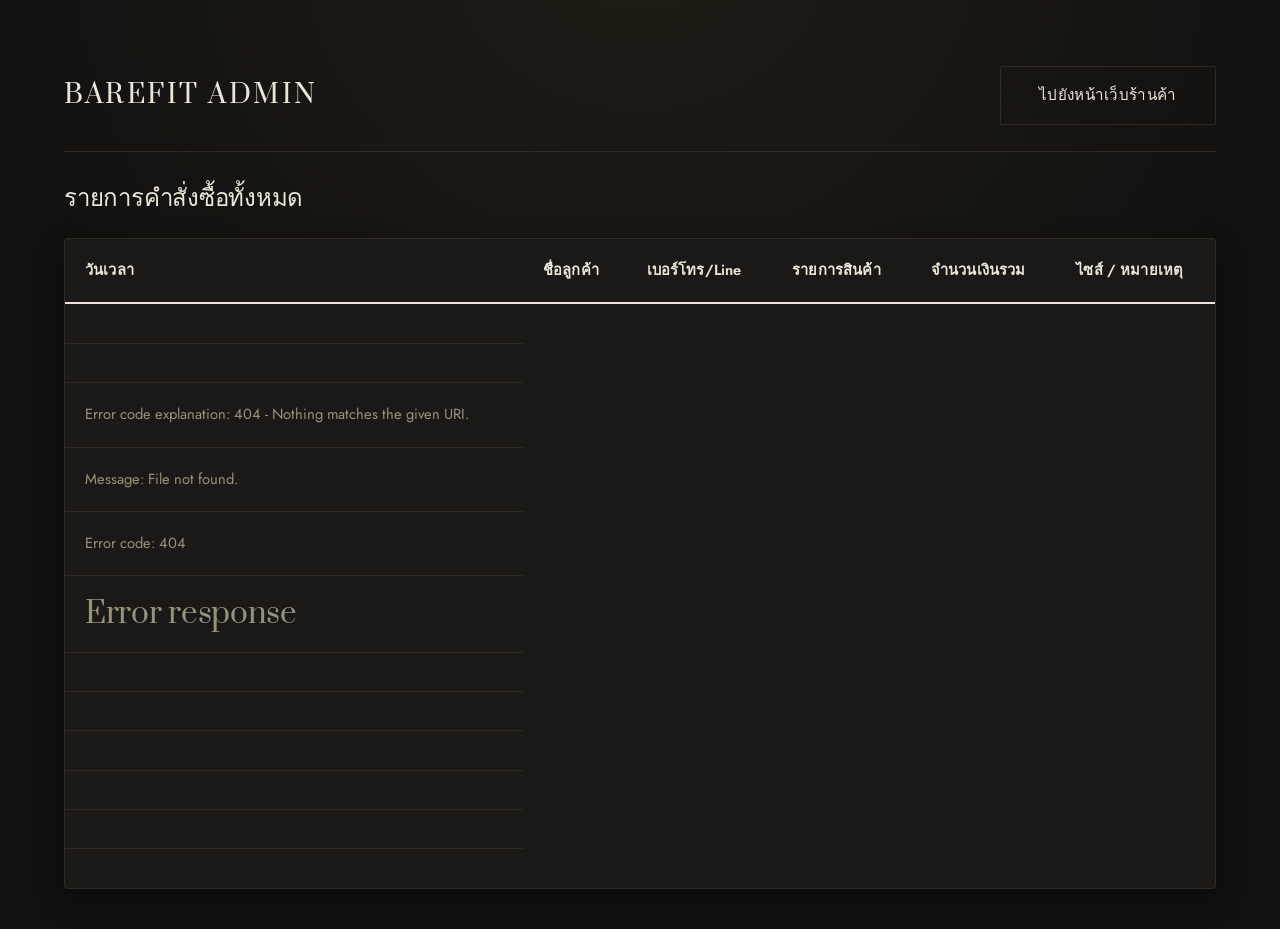
==== admin.html @ 82c6cf05 "Add files via upload" ====
<!DOCTYPE html>
<html lang="th">
<head>
  <meta charset="UTF-8">
  <meta name="viewport" content="width=device-width, initial-scale=1.0">
  <title>Admin Dashboard | BareFit</title>
  <link rel="stylesheet" href="style.css">
</head>
<body>
  <div class="container" style="max-width: 1200px;">
    <header class="nav-header">
      <div class="brand-logo">BareFit Admin</div>
      <a href="index.html" class="btn btn-secondary">ไปยังหน้าเว็บร้านค้า</a>
    </header>

    <h2 style="margin-bottom: 1.5rem;">รายการคำสั่งซื้อทั้งหมด</h2>
    <div class="table-container">
      <table id="ordersTable">
        <thead>
          <tr>
            <th>วันเวลา</th>
            <th>ชื่อลูกค้า</th>
            <th>เบอร์โทร/Line</th>
            <th>รายการสินค้า</th>
            <th>จำนวนเงินรวม</th>
            <th>ไซส์ / หมายเหตุ</th>
          </tr>
        </thead>
        <tbody>
        </tbody>
      </table>
    </div>
  </div>
  <script src="script.js"></script>
</body>
</html>
---- style.css ----
@import url('https://fonts.googleapis.com/css2?family=Jost:wght@300;400;500;600&family=Prata&display=swap');

:root {
  /* Core palette — deep charcoal, warm ivory, brass accent */
  --bg-color: #121110;
  --card-bg: #1B1917;
  --ink: #121110;
  --text-main: #EDE6D8;
  --text-muted: #9A907C;
  --accent-gold: #C9A15B;
  --border-light: #2E2B26;
  --border-dark: #EDE6D8;
  --shadow-soft: 0 10px 28px rgba(0, 0, 0, 0.4);
  --shadow-hover: 0 20px 44px rgba(0, 0, 0, 0.55);

  /* Mood tags — tuned brighter to read clearly on a dark card */
  --seamless-tag: #C9A15B;
  --cotton-tag: #A9B78C;
  --sport-tag: #7FA079;
  --lounge-tag: #C08A98;

  --radius-sm: 2px;
  --radius-md: 4px;
  --ease: cubic-bezier(0.16, 1, 0.3, 1);
}

* { box-sizing: border-box; margin: 0; padding: 0; }

body {
  font-family: 'Jost', sans-serif;
  font-weight: 400;
  background-color: var(--bg-color);
  background-image: radial-gradient(circle at 50% -10%, rgba(201, 161, 91, 0.08), transparent 55%);
  color: var(--text-main);
  line-height: 1.7;
  -webkit-font-smoothing: antialiased;
}

h1, h2, h3 {
  font-family: 'Prata', serif;
  font-weight: 400;
  letter-spacing: -0.01em;
  line-height: 1.25;
}

a { text-decoration: none; color: inherit; }

.container { max-width: 1140px; margin: 0 auto; padding: 2.5rem 1.5rem; }

/* ============ Navbar ============ */
.nav-header {
  display: flex;
  justify-content: space-between;
  align-items: center;
  padding: 1.6rem 0;
  border-bottom: 1px solid var(--border-light);
  margin-bottom: 2rem;
}

.brand-logo {
  font-family: 'Prata', serif;
  font-size: 1.6rem;
  letter-spacing: 2.5px;
  text-transform: uppercase;
  color: var(--text-main);
}

.nav-header nav a {
  font-size: 0.92rem;
  color: var(--text-muted);
  margin-left: 2rem;
  padding-bottom: 4px;
  border-bottom: 1px solid transparent;
  transition: color 0.25s var(--ease), border-color 0.25s var(--ease);
}

.nav-header nav a:hover,
.nav-header nav a.active {
  color: var(--text-main);
  border-color: var(--accent-gold);
}

/* ============ Hero Section ============ */
.hero {
  text-align: left;
  padding: 6rem 3.5rem;
  background: var(--card-bg);
  border-radius: var(--radius-md);
  box-shadow: var(--shadow-soft);
  margin-bottom: 3.5rem;
  border: 1px solid var(--border-light);
}

.hero h1 {
  font-size: clamp(2.4rem, 4.5vw, 3.6rem);
  max-width: 15ch;
  margin-bottom: 1.6rem;
  padding-bottom: 1.6rem;
  position: relative;
  color: var(--text-main);
}

.hero h1::after {
  content: '';
  position: absolute;
  bottom: 0;
  left: 0;
  width: 64px;
  height: 2px;
  background: var(--accent-gold);
}

.hero p {
  color: var(--text-muted);
  font-size: 1.08rem;
  max-width: 46ch;
  margin: 0 0 2.5rem;
}

/* ============ Buttons ============ */
/* Light ivory fill on dark surfaces reads as the premium move here,
   rather than a bright accent color block. */
.btn {
  display: inline-block;
  padding: 1rem 2.4rem;
  border: 1px solid var(--border-dark);
  background: var(--border-dark);
  color: var(--ink);
  font-family: 'Jost', sans-serif;
  font-size: 0.95rem;
  font-weight: 500;
  letter-spacing: 0.02em;
  border-radius: var(--radius-sm);
  cursor: pointer;
  transition: background 0.35s var(--ease), color 0.35s var(--ease), transform 0.35s var(--ease);
}

.btn:hover {
  background: transparent;
  color: var(--border-dark);
  transform: translateY(-2px);
}

.btn-secondary {
  background: transparent;
  color: var(--text-main);
  border: 1px solid var(--border-light);
}

.btn-secondary:hover {
  border-color: var(--border-dark);
  background: var(--border-dark);
  color: var(--ink);
}

/* ============ Grid & Cards ============ */
.mood-grid, .product-grid {
  display: grid;
  grid-template-columns: repeat(auto-fill, minmax(260px, 1fr));
  gap: 2rem;
}

.card {
  background: var(--card-bg);
  border: 1px solid var(--border-light);
  border-radius: var(--radius-md);
  padding: 1.4rem 1.4rem 1.8rem;
  text-align: left;
  transition: transform 0.35s var(--ease), border-color 0.35s var(--ease), box-shadow 0.35s var(--ease);
  position: relative;
  overflow: hidden;
  display: flex;
  flex-direction: column;
}

.card:hover {
  transform: translateY(-6px);
  border-color: var(--accent-gold);
  box-shadow: var(--shadow-hover);
}

.card img {
  width: 100%;
  aspect-ratio: 1/1;
  object-fit: cover;
  border-radius: var(--radius-sm);
  margin-bottom: 1.2rem;
  background-color: #26221D;
  filter: grayscale(10%) brightness(0.96);
  transition: filter 0.5s var(--ease), transform 0.6s var(--ease);
}

.card:hover img {
  filter: grayscale(0%) brightness(1);
  transform: scale(1.015);
}

.card h3 { font-size: 1.15rem; margin-bottom: 0.4rem; color: var(--text-main); }
.card p { color: var(--text-muted); font-size: 0.88rem; margin-bottom: 1.2rem; flex-grow: 1; }
.card .price { font-size: 1.05rem; font-weight: 500; font-family: 'Prata', serif; color: var(--accent-gold); margin-bottom: 1rem; }

/* ============ Category Tags ============ */
.card-tag {
  display: inline-block;
  font-family: 'Prata', serif;
  font-style: italic;
  font-size: 0.82rem;
  font-weight: 400;
  letter-spacing: 0.01em;
  padding-bottom: 0.2rem;
  border-bottom: 1px solid currentColor;
  margin-bottom: 0.9rem;
  width: fit-content;
}

.tag-seamless { color: var(--seamless-tag); }
.tag-cotton { color: var(--cotton-tag); }
.tag-sport { color: var(--sport-tag); }
.tag-lounge { color: var(--lounge-tag); }

/* ============ Filter Bar ============ */
#filter-bar {
  display: flex;
  justify-content: center;
  gap: 0.8rem;
  flex-wrap: wrap;
  margin-bottom: 3rem;
}

#filter-bar button {
  padding: 0.65rem 1.5rem;
  border: 1px solid var(--border-light);
  background: var(--card-bg);
  color: var(--text-muted);
  border-radius: 30px;
  font-family: 'Jost', sans-serif;
  font-size: 0.88rem;
  font-weight: 500;
  cursor: pointer;
  transition: all 0.25s var(--ease);
}

#filter-bar button:hover,
#filter-bar button.active {
  border-color: var(--border-dark);
  background: var(--border-dark);
  color: var(--ink);
}

/* ============ Forms ============ */
.form-card {
  background: var(--card-bg);
  padding: 3rem 2.75rem;
  border-radius: var(--radius-md);
  border: 1px solid var(--border-light);
  box-shadow: var(--shadow-soft);
  max-width: 540px;
  margin: 0 auto;
}

.form-group { margin-bottom: 1.75rem; text-align: left; }

.form-group label {
  display: block;
  margin-bottom: 0.5rem;
  font-size: 0.85rem;
  font-weight: 500;
  color: var(--text-muted);
}

.form-group input, .form-group textarea {
  width: 100%;
  padding: 0.75rem 0.15rem;
  border: none;
  border-bottom: 1px solid var(--border-light);
  border-radius: 0;
  font-family: inherit;
  font-size: 0.98rem;
  color: var(--text-main);
  background: transparent;
  transition: border-color 0.25s var(--ease);
}

.form-group input::placeholder, .form-group textarea::placeholder { color: #5C5646; }

.form-group input:focus, .form-group textarea:focus {
  outline: none;
  border-color: var(--accent-gold);
}

/* ============ Table ============ */
.table-container {
  background: var(--card-bg);
  border-radius: var(--radius-md);
  border: 1px solid var(--border-light);
  overflow-x: auto;
  box-shadow: var(--shadow-soft);
}

table { width: 100%; border-collapse: collapse; text-align: left; font-size: 0.92rem; }

th {
  background: transparent;
  padding: 1.2rem 1.25rem;
  font-family: 'Jost', sans-serif;
  font-weight: 600;
  letter-spacing: 0.01em;
  color: var(--text-main);
  border-bottom: 2px solid var(--border-dark);
}

td { padding: 1.2rem 1.25rem; border-bottom: 1px solid var(--border-light); color: var(--text-muted); }
tr:last-child td { border-bottom: none; }

/* ============ Accessibility & motion ============ */
a:focus-visible,
button:focus-visible,
input:focus-visible,
textarea:focus-visible {
  outline: 2px solid var(--accent-gold);
  outline-offset: 2px;
}

@media (prefers-reduced-motion: reduce) {
  * { transition: none !important; animation: none !important; }
}

/* ============ Responsive ============ */
@media (max-width: 640px) {
  .hero { padding: 3.5rem 1.5rem; }
  .hero h1 { max-width: none; }
  .nav-header { flex-direction: column; gap: 1rem; align-items: flex-start; }
  .nav-header nav a { margin-left: 0; margin-right: 1.5rem; }
  .form-card { padding: 2rem 1.5rem; }
}
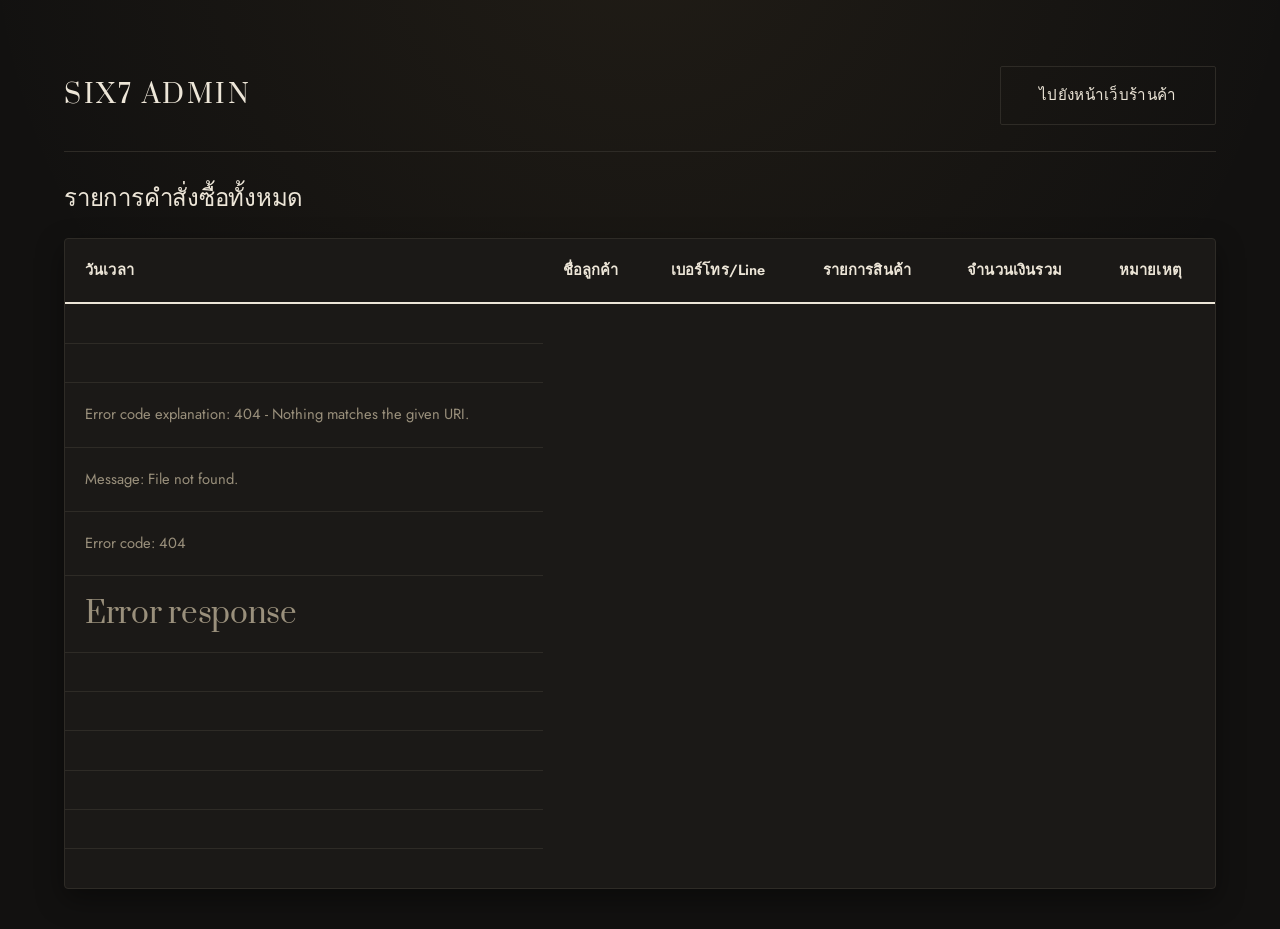
==== commit adfc6d25: "Update admin.html" ====
--- a/admin.html
+++ b/admin.html
@@ -3,13 +3,13 @@
 <head>
   <meta charset="UTF-8">
   <meta name="viewport" content="width=device-width, initial-scale=1.0">
-  <title>Admin Dashboard | BareFit</title>
+  <title>Admin Dashboard | six7</title>
   <link rel="stylesheet" href="style.css">
 </head>
 <body>
   <div class="container" style="max-width: 1200px;">
     <header class="nav-header">
-      <div class="brand-logo">BareFit Admin</div>
+      <div class="brand-logo">six7 Admin</div>
       <a href="index.html" class="btn btn-secondary">ไปยังหน้าเว็บร้านค้า</a>
     </header>
 
@@ -23,7 +23,7 @@
             <th>เบอร์โทร/Line</th>
             <th>รายการสินค้า</th>
             <th>จำนวนเงินรวม</th>
-            <th>ไซส์ / หมายเหตุ</th>
+            <th>หมายเหตุ</th>
           </tr>
         </thead>
         <tbody>
